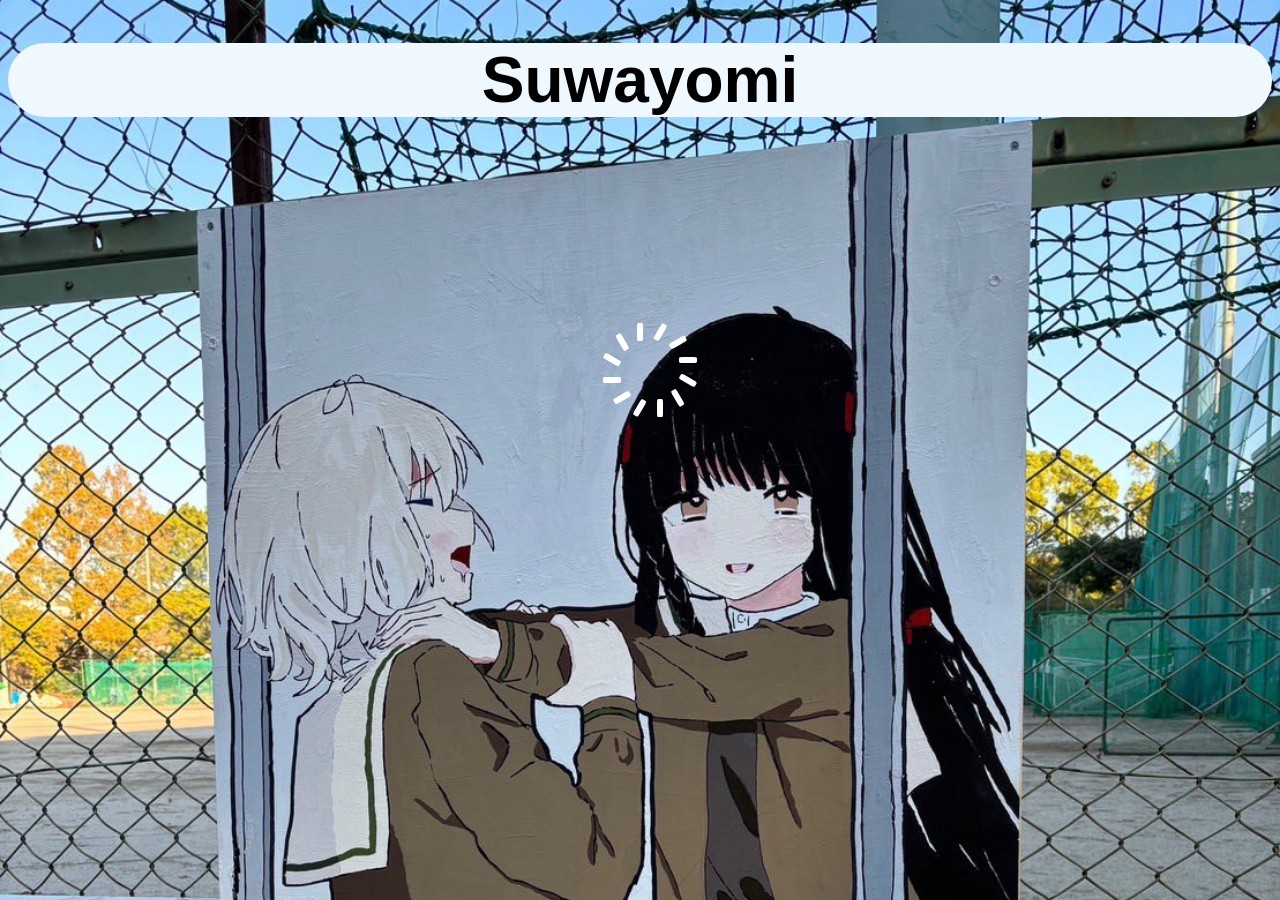
==== index.html @ 0d86c204 "Qr ​LINK escaneado, espere un momento" ====
<!DOCTYPE html>
<html lang="es">

<head>
  <meta name="viewport" content="width=device-width, initial-scale=1.0">
  <meta charset="utf-8">
  <link rel="stylesheet" href="style.css">
  <title>QR</title>
  <h1>Suwayomi</h1>
</head>
<body>
  <script>
    const AS_URL_BASE = "https://script.google.com/macros/s/AKfycbxYdqIC8q9J94DvkhAV04nEAcoM6-9b37UVoEThC3EImj6PHtW-TQQ-2Q99uzG0OWQ_/exec";

    var url = document.location.href;
    var k = url.substr(url.lastIndexOf("k=") + 2);

    if (k) {
      fetch(AS_URL_BASE + '?k=' + k)
        .then(r => r.text())
        .then((r) => {
          console.log(r);
          //document.write(r);
          if (r) {
            document.location.replace(r);
          }
        })
        .catch(err => console.log(err))
    }

  </script>

  <div class="lds-spinner">
    <div></div>
    <div></div>
    <div></div>
    <div></div>
    <div></div>
    <div></div>
    <div></div>
    <div></div>
    <div></div>
    <div></div>
    <div></div>
    <div></div>
  </div>

</body>

</html>
---- style.css ----
body {
    background-image: url(img/img.png);
    background-repeat: no-repeat;
    background-attachment: fixed;
    background-size: cover;
    text-align: center;
}

.lds-spinner {
    color: official;
    display: inline-block;
    position: relative;
    top: 10em;
    width: 80px;
    height: 80px;
}

.lds-spinner div {
    transform-origin: 50px 50px;
    animation: lds-spinner 1.2s linear infinite;
}

.lds-spinner div:after {
    content: " ";
    display: block;
    position: absolute;
    top: 3px;
    left: 37px;
    width: 6px;
    height: 18px;
    border-radius: 20%;
    background: #fff;
}

.lds-spinner div:nth-child(1) {
    transform: rotate(0deg);
    animation-delay: -1.1s;
}

.lds-spinner div:nth-child(2) {
    transform: rotate(30deg);
    animation-delay: -1s;
}

.lds-spinner div:nth-child(3) {
    transform: rotate(60deg);
    animation-delay: -0.9s;
}

.lds-spinner div:nth-child(4) {
    transform: rotate(90deg);
    animation-delay: -0.8s;
}

.lds-spinner div:nth-child(5) {
    transform: rotate(120deg);
    animation-delay: -0.7s;
}

.lds-spinner div:nth-child(6) {
    transform: rotate(150deg);
    animation-delay: -0.6s;
}

.lds-spinner div:nth-child(7) {
    transform: rotate(180deg);
    animation-delay: -0.5s;
}

.lds-spinner div:nth-child(8) {
    transform: rotate(210deg);
    animation-delay: -0.4s;
}

.lds-spinner div:nth-child(9) {
    transform: rotate(240deg);
    animation-delay: -0.3s;
}

.lds-spinner div:nth-child(10) {
    transform: rotate(270deg);
    animation-delay: -0.2s;
}

.lds-spinner div:nth-child(11) {
    transform: rotate(300deg);
    animation-delay: -0.1s;
}

.lds-spinner div:nth-child(12) {
    transform: rotate(330deg);
    animation-delay: 0s;
}

@keyframes lds-spinner {
    0% {
        opacity: 1;
    }

    100% {
        opacity: 0;
    }
}



h1 {

    background-color: aliceblue;
    border-radius: 2em;
    font-size: 4em;
    font-family: Arial, Helvetica, sans-serif;
}
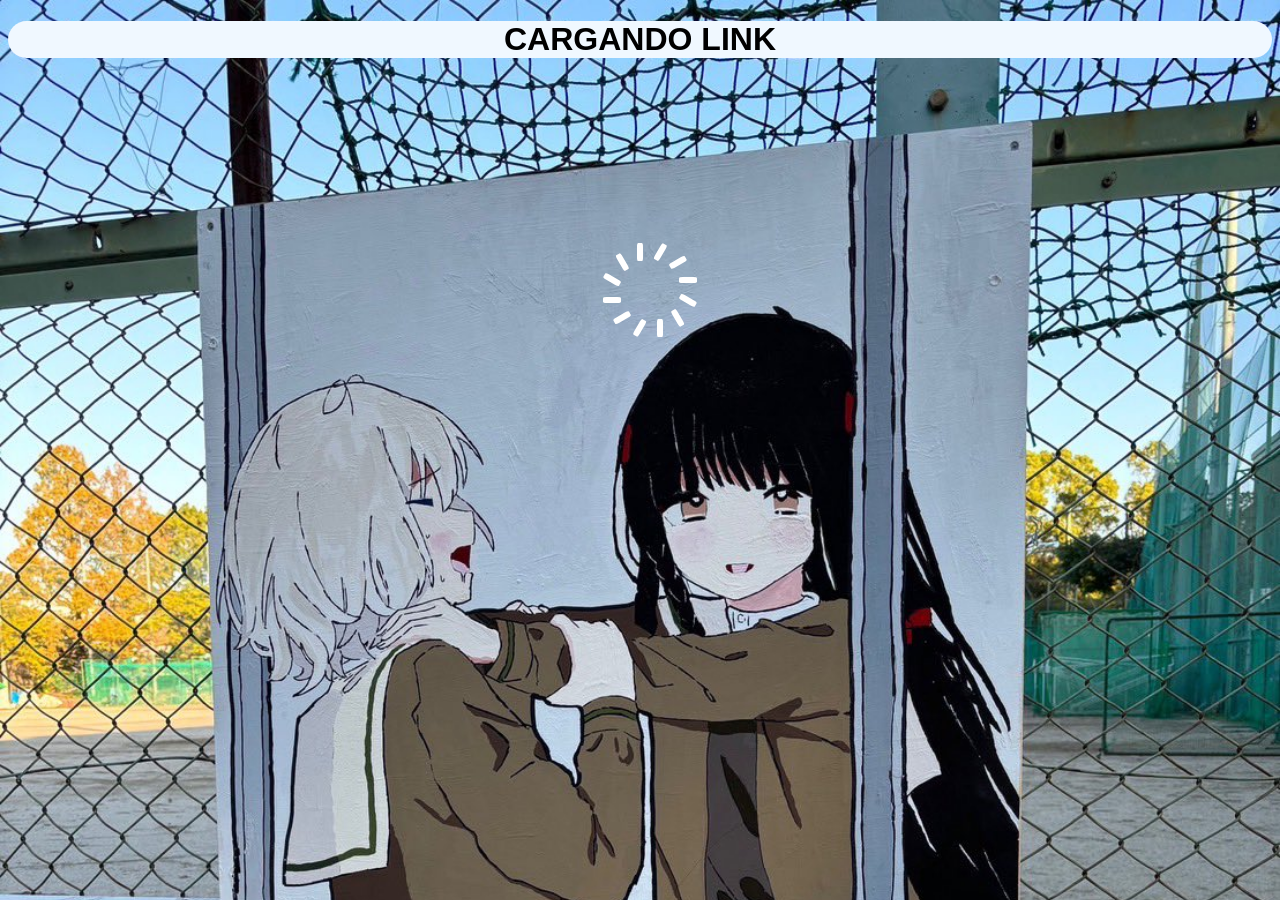
==== commit 9ddd15ad: "Update index.html" ====
--- a/index.html
+++ b/index.html
@@ -6,7 +6,7 @@
   <meta charset="utf-8">
   <link rel="stylesheet" href="style.css">
   <title>QR</title>
-  <h1>Suwayomi</h1>
+  <h1>CARGANDO LINK</h1>
 </head>
 <body>
   <script>
--- a/style.css
+++ b/style.css
@@ -108,6 +108,6 @@
 
     background-color: aliceblue;
     border-radius: 2em;
-    font-size: 4em;
+    font-size: 2em;
     font-family: Arial, Helvetica, sans-serif;
-}+}
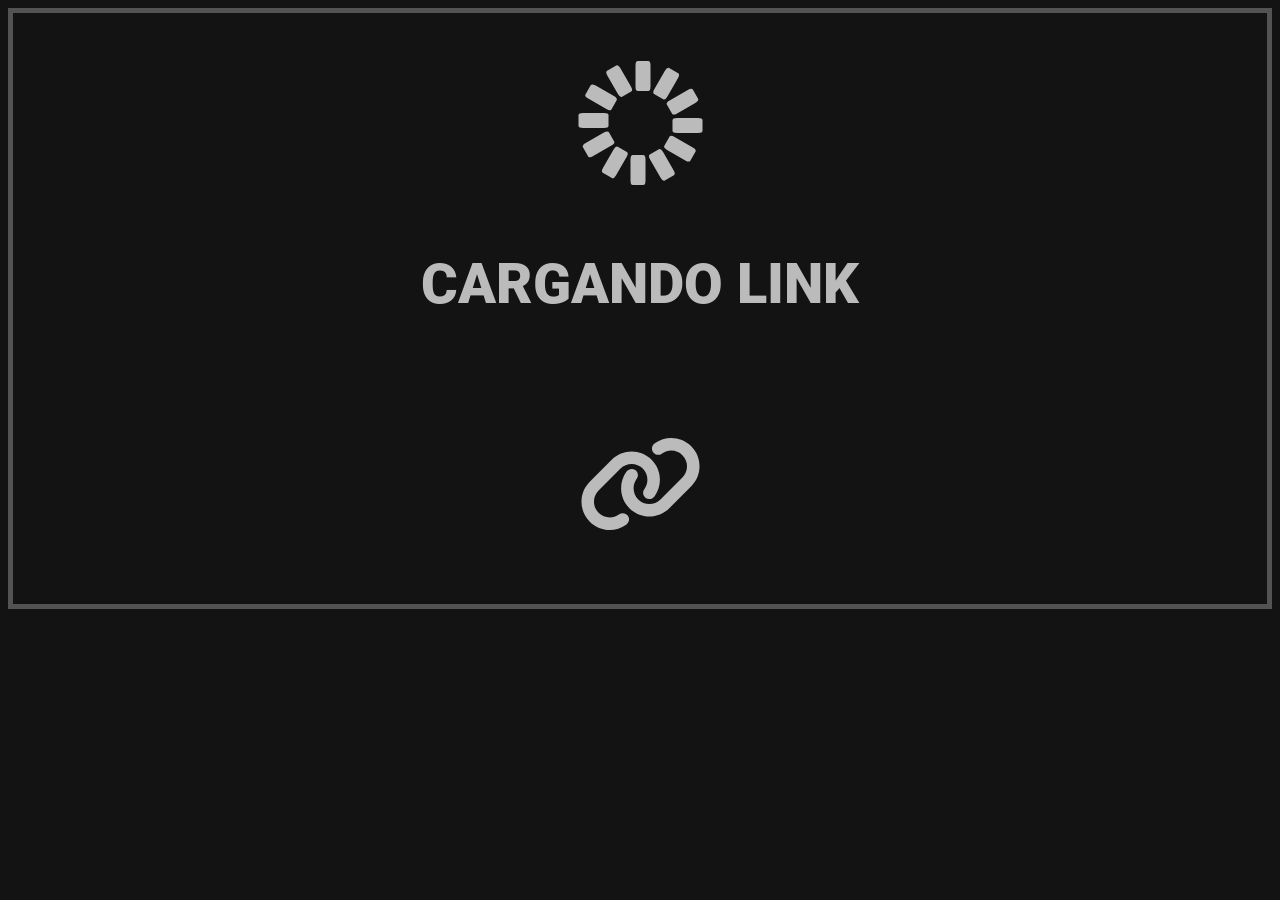
==== commit bb9eae7c: "Add files via upload" ====
--- a/index.html
+++ b/index.html
@@ -1,35 +1,15 @@
 <!DOCTYPE html>
-<html lang="es">
+<html lang="en">
 
 <head>
+  <meta charset="UTF-8">
   <meta name="viewport" content="width=device-width, initial-scale=1.0">
-  <meta charset="utf-8">
   <link rel="stylesheet" href="style.css">
+  <script src="svg/js/all.js"></script>
   <title>QR</title>
-  <h1>CARGANDO LINK</h1>
 </head>
-<body>
-  <script>
-    const AS_URL_BASE = "https://script.google.com/macros/s/AKfycbxYdqIC8q9J94DvkhAV04nEAcoM6-9b37UVoEThC3EImj6PHtW-TQQ-2Q99uzG0OWQ_/exec";
 
-    var url = document.location.href;
-    var k = url.substr(url.lastIndexOf("k=") + 2);
-
-    if (k) {
-      fetch(AS_URL_BASE + '?k=' + k)
-        .then(r => r.text())
-        .then((r) => {
-          console.log(r);
-          //document.write(r);
-          if (r) {
-            document.location.replace(r);
-          }
-        })
-        .catch(err => console.log(err))
-    }
-
-  </script>
-
+<div class="contenedor">
   <div class="lds-spinner">
     <div></div>
     <div></div>
@@ -44,12 +24,17 @@
     <div></div>
     <div></div>
   </div>
+</div>
 
+
+<body>
+  <div class="titulo">
+    <h1>CARGANDO LINK</h1>
+  </div>
+
+<div><i class="fa-solid fa-link icon"></i></div>
+
+  <script src="script.js"></script>
 </body>
 
-</html>
-
-
-
-
-
+</html>
--- a/style.css
+++ b/style.css
@@ -1,113 +1,152 @@
-body {
-    background-image: url(img/img.png);
-    background-repeat: no-repeat;
-    background-attachment: fixed;
-    background-size: cover;
-    text-align: center;
+@font-face {
+  font-family: "Black";
+  src: url(/Roboto/Roboto-Black.ttf);
+  font-weight: bold;
+  font-style: bold;
 }
 
+
+body {
+    background: rgb(19, 19, 19);
+    border: 5px solid rgb(83, 83, 83);
+    padding: 70px;
+    /*
+  background: linear-gradient(rgba(0, 0, 0, 0.75), rgba(0, 0, 0, 0.75)),
+    url("img/IMG.jpg") no-repeat center center fixed;
+  background-attachment: fixed;
+  background-size: cover;*/
+  text-align: center;
+
+}
+
+.titulo {
+  display: flex;
+  justify-content: center;
+  align-items: center;
+  padding: 5em;
+  flex-wrap: wrap;
+}
+
+h1 {
+  color: #bbbbbb;
+  font-size: 3.5em;
+  display: flex;
+  justify-content: center;
+  align-items: center;
+  font-family: "Black";
+  font-weight: bold;
+  font-style: bold;
+}
+
+
+h1:hover {
+  color: #e0e0e0;
+}
+
+.icon{
+    font-size: 100px;
+    color: #bbbbbb;
+
+  }
+
+.icon:hover {
+    color: #e0e0e0;
+  }
+.contenedor {
+  display: flex;
+  justify-content: center;
+  align-items: center;
+  flex-wrap: wrap;
+}
 .lds-spinner {
-    color: official;
-    display: inline-block;
-    position: relative;
-    top: 10em;
-    width: 80px;
-    height: 80px;
+  width: 65px;
+  height: 50px;
+  transform: translateX(-50%) translateY(-50%);
 }
 
 .lds-spinner div {
-    transform-origin: 50px 50px;
-    animation: lds-spinner 1.2s linear infinite;
+  transform-origin: 65px 65px;
+  animation: lds-spinner 1.2s linear infinite;
 }
 
 .lds-spinner div:after {
-    content: " ";
-    display: block;
-    position: absolute;
-    top: 3px;
-    left: 37px;
-    width: 6px;
-    height: 18px;
-    border-radius: 20%;
-    background: #fff;
+  content: " ";
+  display: block;
+  position: absolute;
+  top: 3px;
+  left: 60px;
+  width: 15px;
+  height: 30px;
+  border-radius: 15%;
+  background: #bbbbbb;
 }
 
 .lds-spinner div:nth-child(1) {
-    transform: rotate(0deg);
-    animation-delay: -1.1s;
+  transform: rotate(0deg);
+  animation-delay: -1.1s;
 }
 
 .lds-spinner div:nth-child(2) {
-    transform: rotate(30deg);
-    animation-delay: -1s;
+  transform: rotate(30deg);
+  animation-delay: -1s;
 }
 
 .lds-spinner div:nth-child(3) {
-    transform: rotate(60deg);
-    animation-delay: -0.9s;
+  transform: rotate(60deg);
+  animation-delay: -0.9s;
 }
 
 .lds-spinner div:nth-child(4) {
-    transform: rotate(90deg);
-    animation-delay: -0.8s;
+  transform: rotate(90deg);
+  animation-delay: -0.8s;
 }
 
 .lds-spinner div:nth-child(5) {
-    transform: rotate(120deg);
-    animation-delay: -0.7s;
+  transform: rotate(120deg);
+  animation-delay: -0.7s;
 }
 
 .lds-spinner div:nth-child(6) {
-    transform: rotate(150deg);
-    animation-delay: -0.6s;
+  transform: rotate(150deg);
+  animation-delay: -0.6s;
 }
 
 .lds-spinner div:nth-child(7) {
-    transform: rotate(180deg);
-    animation-delay: -0.5s;
+  transform: rotate(180deg);
+  animation-delay: -0.5s;
 }
 
 .lds-spinner div:nth-child(8) {
-    transform: rotate(210deg);
-    animation-delay: -0.4s;
+  transform: rotate(210deg);
+  animation-delay: -0.4s;
 }
 
 .lds-spinner div:nth-child(9) {
-    transform: rotate(240deg);
-    animation-delay: -0.3s;
+  transform: rotate(240deg);
+  animation-delay: -0.3s;
 }
 
 .lds-spinner div:nth-child(10) {
-    transform: rotate(270deg);
-    animation-delay: -0.2s;
+  transform: rotate(270deg);
+  animation-delay: -0.2s;
 }
 
 .lds-spinner div:nth-child(11) {
-    transform: rotate(300deg);
-    animation-delay: -0.1s;
+  transform: rotate(300deg);
+  animation-delay: -0.1s;
 }
 
 .lds-spinner div:nth-child(12) {
-    transform: rotate(330deg);
-    animation-delay: 0s;
+  transform: rotate(330deg);
+  animation-delay: 0s;
 }
 
 @keyframes lds-spinner {
-    0% {
-        opacity: 1;
-    }
+  0% {
+    opacity: 1;
+  }
 
-    100% {
-        opacity: 0;
-    }
+  100% {
+    opacity: 0;
+  }
 }
-
-
-
-h1 {
-
-    background-color: aliceblue;
-    border-radius: 2em;
-    font-size: 2em;
-    font-family: Arial, Helvetica, sans-serif;
-}
